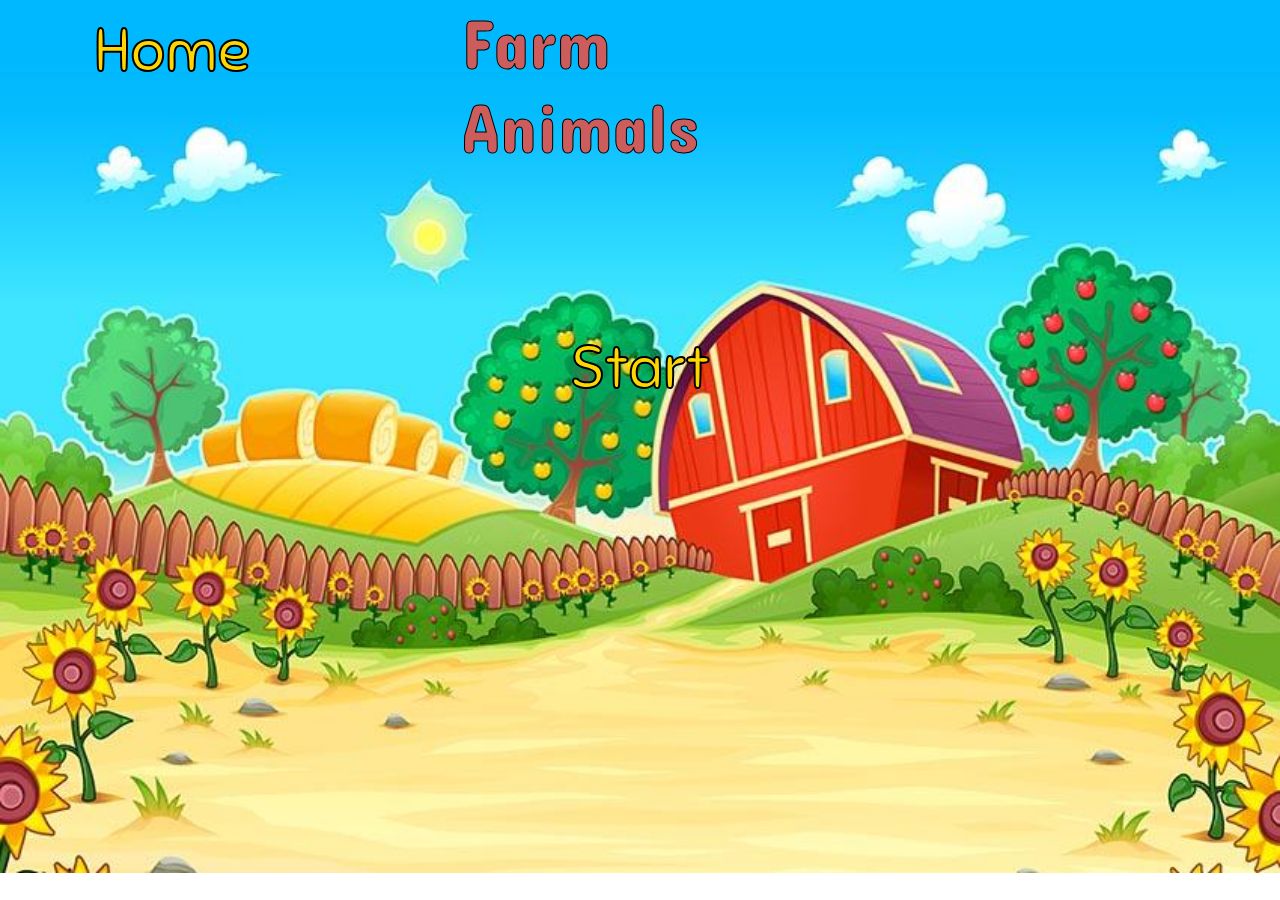
==== animals.html @ 4a5081f6 "Added starting html and css." ====
<!DOCTYPE html>
<html lang="en">

<head>
    <meta charset="UTF-8">
    <meta name="viewport" content="width=device-width, initial-scale=1.0">
    <link rel="preconnect" href="https://fonts.googleapis.com">
    <link rel="preconnect" href="https://fonts.gstatic.com" crossorigin>
    <link href="https://fonts.googleapis.com/css2?family=Sniglet:wght@800&display=swap" rel="stylesheet">
    <link rel="preconnect" href="https://fonts.googleapis.com">
    <link rel="preconnect" href="https://fonts.gstatic.com" crossorigin>
    <link href="https://fonts.googleapis.com/css2?family=Concert+One&family=Sniglet:wght@800&display=swap"
        rel="stylesheet">
    <!-- CSS only -->
    <link href="https://cdn.jsdelivr.net/npm/bootstrap@5.0.2/dist/css/bootstrap.min.css" rel="stylesheet"
        integrity="sha384-EVSTQN3/azprG1Anm3QDgpJLIm9Nao0Yz1ztcQTwFspd3yD65VohhpuuCOmLASjC" crossorigin="anonymous">
    <link rel="stylesheet" href="style.css">

    <title>Animals</title>
</head>

<body class="farm-animals">
    <div class="container">
        <div class="row">
            <div class="col-md-4">
                <a href="home.html">
                    <button class="btn">Home</button>
                </a>
            </div>
            <div class="col-md-4">
                <h1 class="farm">Farm Animals</h1>
            </div>
        </div>
        <div class="container">
            <div class="row">
                <button class="btn" id="start-btn">Start</button>
            </div>
        </div>
    </div>
</body>

</html>
---- style.css ----
.farm-animals {
    background-image: url("./images/lv-492_1024x1024.jpeg");
    background-size: cover;
    background-repeat: no-repeat;
    height: 100%;
}

.home-page {
    background-image: url("./images/forest.jpeg");
    background-size: cover;
    background-repeat: no-repeat;
    height: 100%;
}

.colors-page {
    background-image: url("./images/rainbow.jpeg");
    background-size: cover;
    background-repeat: no-repeat;
    height: 100%;
}

.shapes-page {
    background-image: url("./images/wintery.jpeg");
    background-size: cover;
    background-repeat: no-repeat;
    height: 100%;
}

h1 {
    display: flex;
    justify-content: center;
    font-family: 'Concert One', cursive;
    font-size: 70px;
    -webkit-text-stroke-width: 1px;
    -webkit-text-stroke-color: black;
    color: indianred;
    margin-top: 0px;
    margin-bottom: 5px;
}

h3 {
    display: flex;
    justify-content: center;
    font-family: 'Concert One', cursive;
    font-size: 40px;
    color: rgb(21, 19, 141);
    margin-top: 0px; 
}

.colors {
    justify-content: center;
}

.farm {
    justify-content: center;
}

.games {
    margin-top: 15%;
}

.btn {
    /* position: absolute; */
    font-family: 'Sniglet', cursive;
    color: gold;
    font-size: 60px;
    -webkit-text-stroke-width: 2px;
    -webkit-text-stroke-color: black;
    background: transparent;
    border: none;
    transition: .3s ease;
}

 .btn:hover {
    transform: scale(1.1);
    cursor: pointer;
} 

#start-btn {
    margin-top: 100px;
    padding-top: 50px;
}

/* .home-btn {
    flex: start;
    margin-left: 10px;
    margin-top: 50px;
} */

.color {
    -webkit-filter: drop-shadow(5px 5px 5px #353434);
        filter: drop-shadow(5px 5px 5px #353434);
}
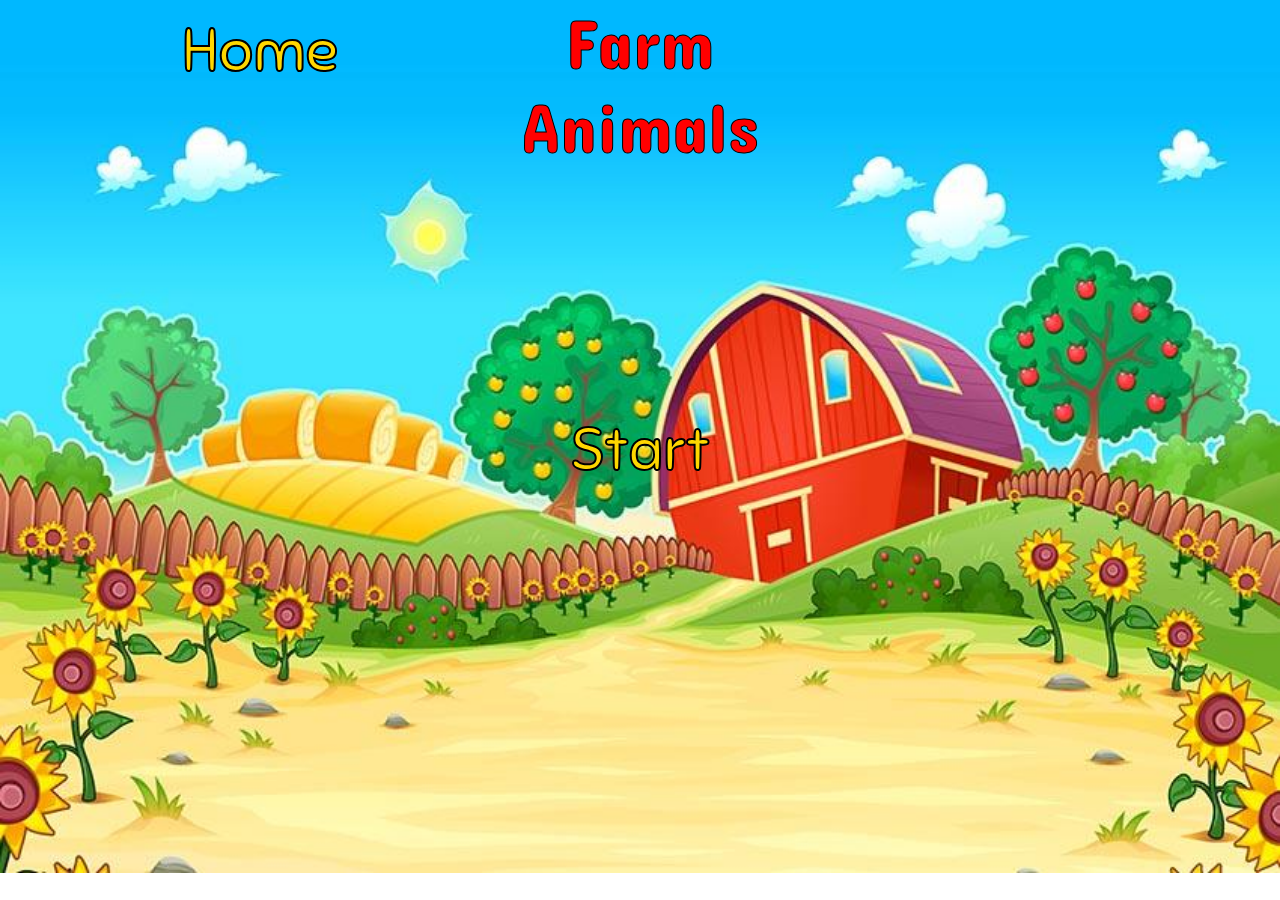
==== commit bdaafe6b: "Added some Javascript functionality to the buttons for the colors game" ====
--- a/animals.html
+++ b/animals.html
@@ -15,6 +15,7 @@
     <link href="https://cdn.jsdelivr.net/npm/bootstrap@5.0.2/dist/css/bootstrap.min.css" rel="stylesheet"
         integrity="sha384-EVSTQN3/azprG1Anm3QDgpJLIm9Nao0Yz1ztcQTwFspd3yD65VohhpuuCOmLASjC" crossorigin="anonymous">
     <link rel="stylesheet" href="style.css">
+    
 
     <title>Animals</title>
 </head>
--- a/style.css
+++ b/style.css
@@ -30,25 +30,29 @@
     display: flex;
     justify-content: center;
     font-family: 'Concert One', cursive;
-    font-size: 70px;
+    font-size: 70px; 
     -webkit-text-stroke-width: 1px;
     -webkit-text-stroke-color: black;
-    color: indianred;
+    color: red;
     margin-top: 0px;
     margin-bottom: 5px;
 }
 
-h3 {
+h2 {
     display: flex;
     justify-content: center;
     font-family: 'Concert One', cursive;
-    font-size: 40px;
+    font-size: 70px;
     color: rgb(21, 19, 141);
     margin-top: 0px; 
 }
 
-.colors {
-    justify-content: center;
+.col-md-4 {
+    text-align: center;
+}
+
+.hide {
+    display: none;
 }
 
 .farm {
@@ -74,20 +78,31 @@
  .btn:hover {
     transform: scale(1.1);
     cursor: pointer;
+    color: red
 } 
 
-#start-btn {
-    margin-top: 100px;
-    padding-top: 50px;
+.button {
+    margin-top: 45%;
 }
 
-/* .home-btn {
-    flex: start;
-    margin-left: 10px;
-    margin-top: 50px;
-} */
+#start-btn {
+    justify-content: center;
+   margin: 0;
+  position: absolute;
+  top: 50%;
+  left: 50%;
+  transform: translate(-50%, -50%);
+} 
 
 .color {
     -webkit-filter: drop-shadow(5px 5px 5px #353434);
         filter: drop-shadow(5px 5px 5px #353434);
+}
+
+.row-1 {
+
+}
+
+.row-2 {
+    margin-top: 10%;
 }
